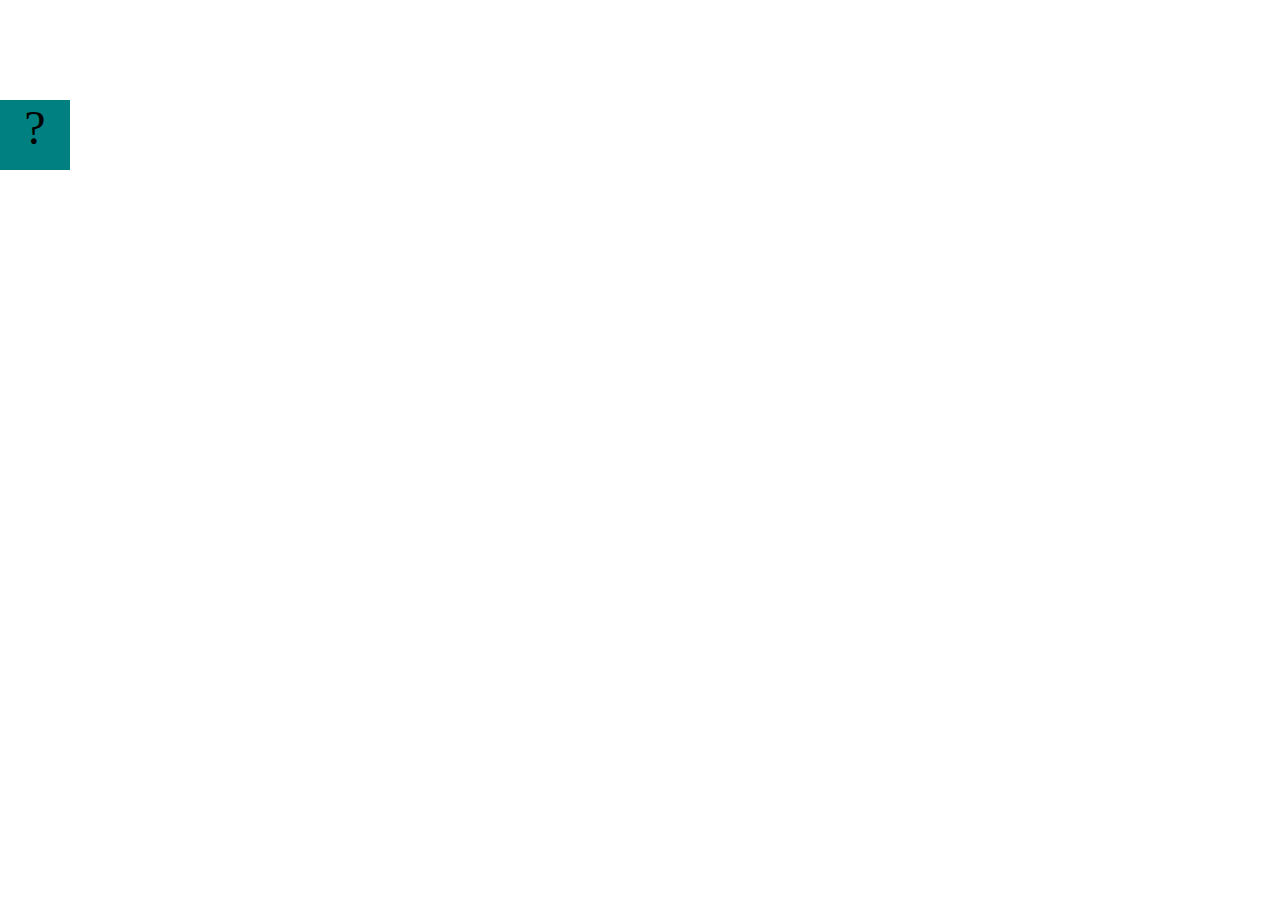
==== projects/bouncing-box/index.html @ 5196d835 "platformer link fix maybe" ====
<!DOCTYPE html>
<html>
<head>
	<meta charset="utf-8">
	<title>Bouncing Box</title>
	<script src="jquery.min.js"></script>
	<style>
		.box {
			width: 70px;
			height: 70px;
			background-color: teal;
			font-size: 300%;
			text-align: center;
			display: block;
			position: absolute;
			top: 100px;
			left: 0px;  /* <--- Change me! */
		}
	</style>
	<!-- 	<script src="//cdnjs.cloudflare.com/ajax/libs/jquery/2.1.1/jquery.min.js"></script> -->

</head>
<body class="board">
	<!-- HTML for the box -->
	<div class="box">?</div>

	<script>
		(function(){
			'use strict'
			/* global jQuery */

			//////////////////////////////////////////////////////////////////
			/////////////////// SETUP DO NOT DELETE //////////////////////////
			//////////////////////////////////////////////////////////////////
			
			var box = jQuery('.box');	// reference to the HTML .box element
			var board = jQuery('.board');	// reference to the HTML .board element
			var boardWidth = board.width();	// the maximum X-Coordinate of the screen

			// Every 50 milliseconds, call the update Function (see below)
			setInterval(update, 50);
			
			// Every time the box is clicked, call the handleBoxClick Function (see below)
			box.on('click', handleBoxClick);

			// moves the Box to a new position on the screen along the X-Axis
			function moveBoxTo(newPositionX) {
				box.css("left", newPositionX);
			}

			// changes the text displayed on the Box
			function changeBoxText(newText) {
				box.text(newText);
			}

			//////////////////////////////////////////////////////////////////
			/////////////////// YOUR CODE BELOW HERE /////////////////////////
			//////////////////////////////////////////////////////////////////
			
			// TODO 2 - Variable declarations 
			

			
			/* 
			This Function will be called 20 times/second. Each time it is called,
			it should move the Box to a new location. If the box drifts off the screen
			turn it around! 
			*/
			function update() {
				

			};

			/* 
			This Function will be called each time the box is clicked. Each time it is called,
			it should increase the points total, increase the speed, and move the box to
			the left side of the screen.
			*/
			function handleBoxClick() {
				


			};
		})();
	</script>
</body>
</html>
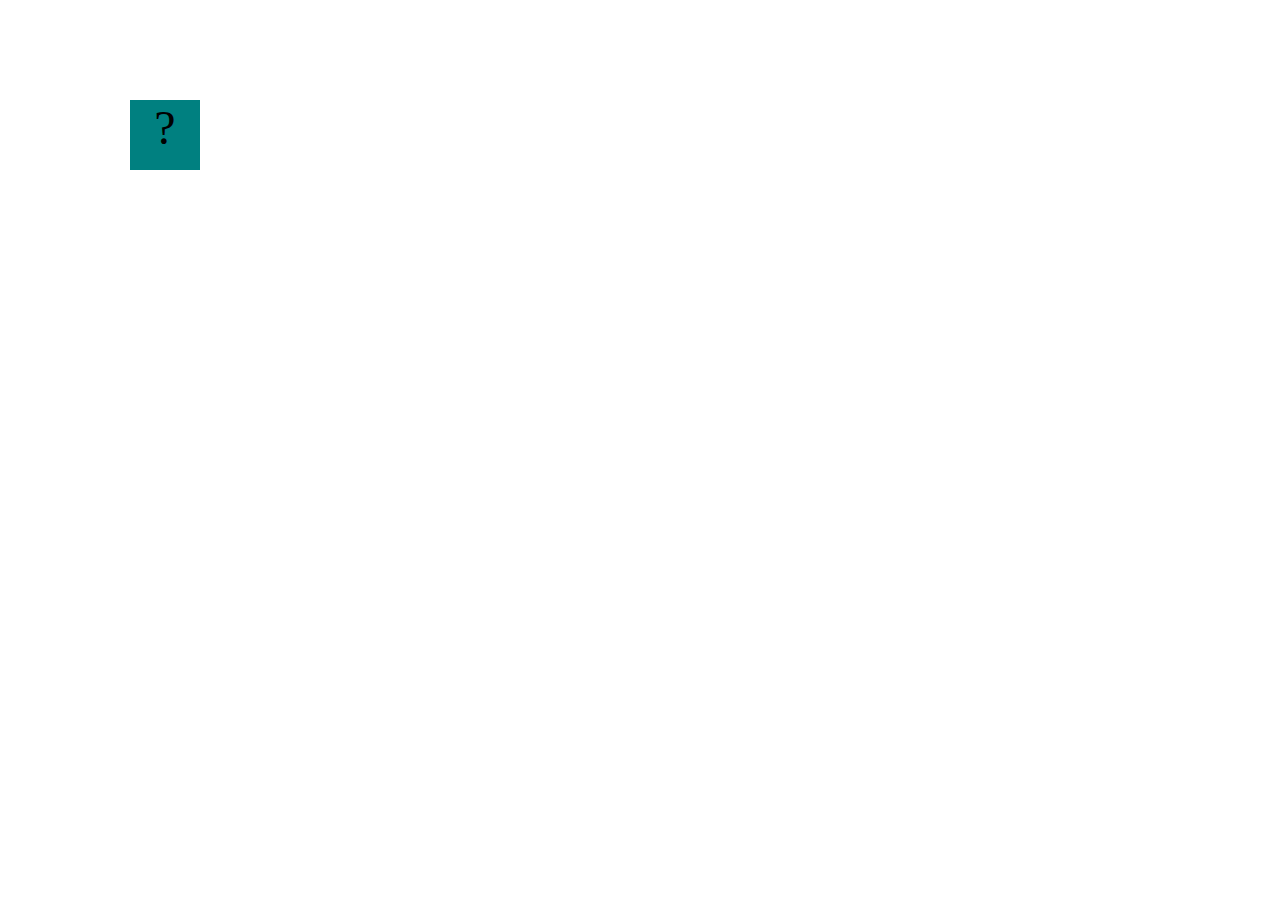
==== commit 43fd8a76: "describe your changes here" ====
--- a/projects/bouncing-box/index.html
+++ b/projects/bouncing-box/index.html
@@ -14,7 +14,7 @@
 			display: block;
 			position: absolute;
 			top: 100px;
-			left: 0px;  /* <--- Change me! */
+			left: 500px;  /* <--- Change me! */
 		}
 	</style>
 	<!-- 	<script src="//cdnjs.cloudflare.com/ajax/libs/jquery/2.1.1/jquery.min.js"></script> -->
@@ -58,17 +58,23 @@
 			//////////////////////////////////////////////////////////////////
 			
 			// TODO 2 - Variable declarations 
-			
-
-			
+			var positionX = 0;
+            var points = 0;
+			var speed = 10;
 			/* 
 			This Function will be called 20 times/second. Each time it is called,
 			it should move the Box to a new location. If the box drifts off the screen
 			turn it around! 
 			*/
 			function update() {
-				
-
+                positionX = positionX + speed;
+				moveBoxTo(positionX)
+                if (positionX > boardWidth) {
+                    speed *= -1;
+                }
+                if (positionX < 0) {
+                    speed *= -1;
+                }
 			};
 
 			/* 
@@ -77,10 +83,17 @@
 			the left side of the screen.
 			*/
 			function handleBoxClick() {
-				
+                positionX = 0;
+                points = points + 1;
+                changeBoxText(points);
+                if (speed > 0) {
+                    speed += 3;
+                }else {
+                    speed -= 3
+                }
+                
 
-
-			};
+			}
 		})();
 	</script>
 </body>
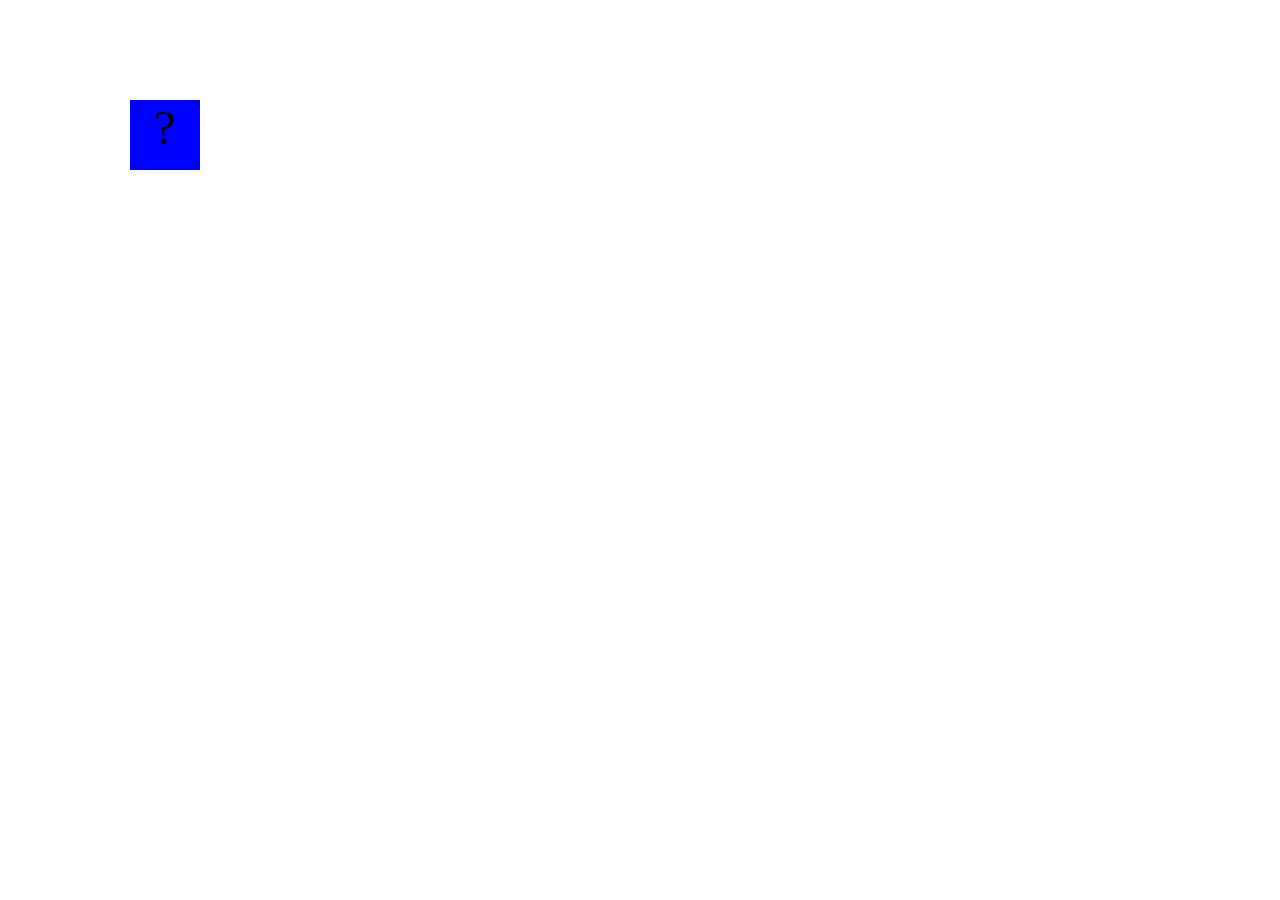
==== commit aeb3dd82: "describe your changes here" ====
--- a/projects/bouncing-box/index.html
+++ b/projects/bouncing-box/index.html
@@ -8,7 +8,7 @@
 		.box {
 			width: 70px;
 			height: 70px;
-			background-color: teal;
+			background-color: blue;
 			font-size: 300%;
 			text-align: center;
 			display: block;
@@ -58,7 +58,7 @@
 			//////////////////////////////////////////////////////////////////
 			
 			// TODO 2 - Variable declarations 
-			var positionX = 0;
+            var positionX = 0;
             var points = 0;
 			var speed = 10;
 			/* 
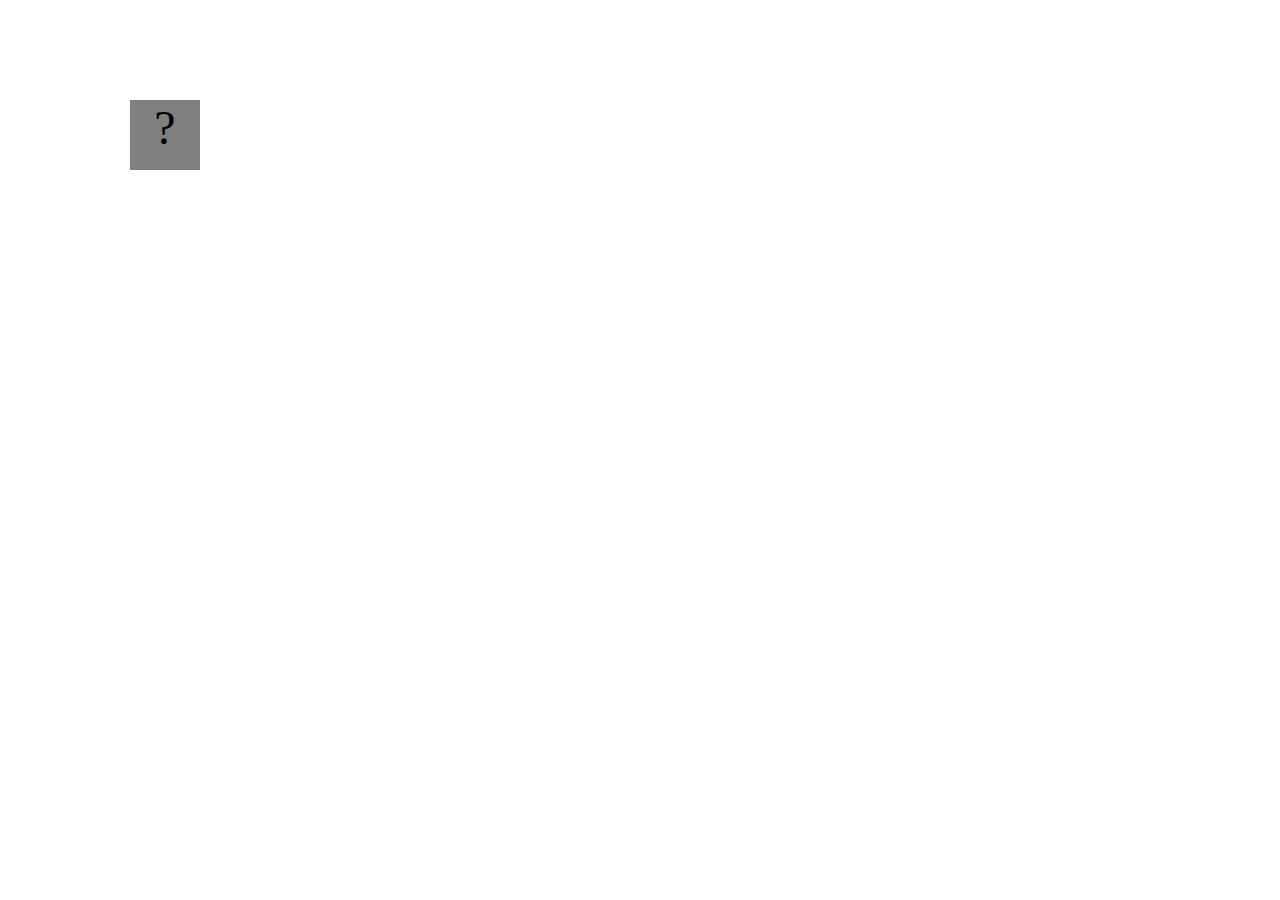
==== commit 7846ccf9: "describe your changes here" ====
--- a/projects/bouncing-box/index.html
+++ b/projects/bouncing-box/index.html
@@ -8,7 +8,7 @@
 		.box {
 			width: 70px;
 			height: 70px;
-			background-color: blue;
+			background-color: grey;
 			font-size: 300%;
 			text-align: center;
 			display: block;
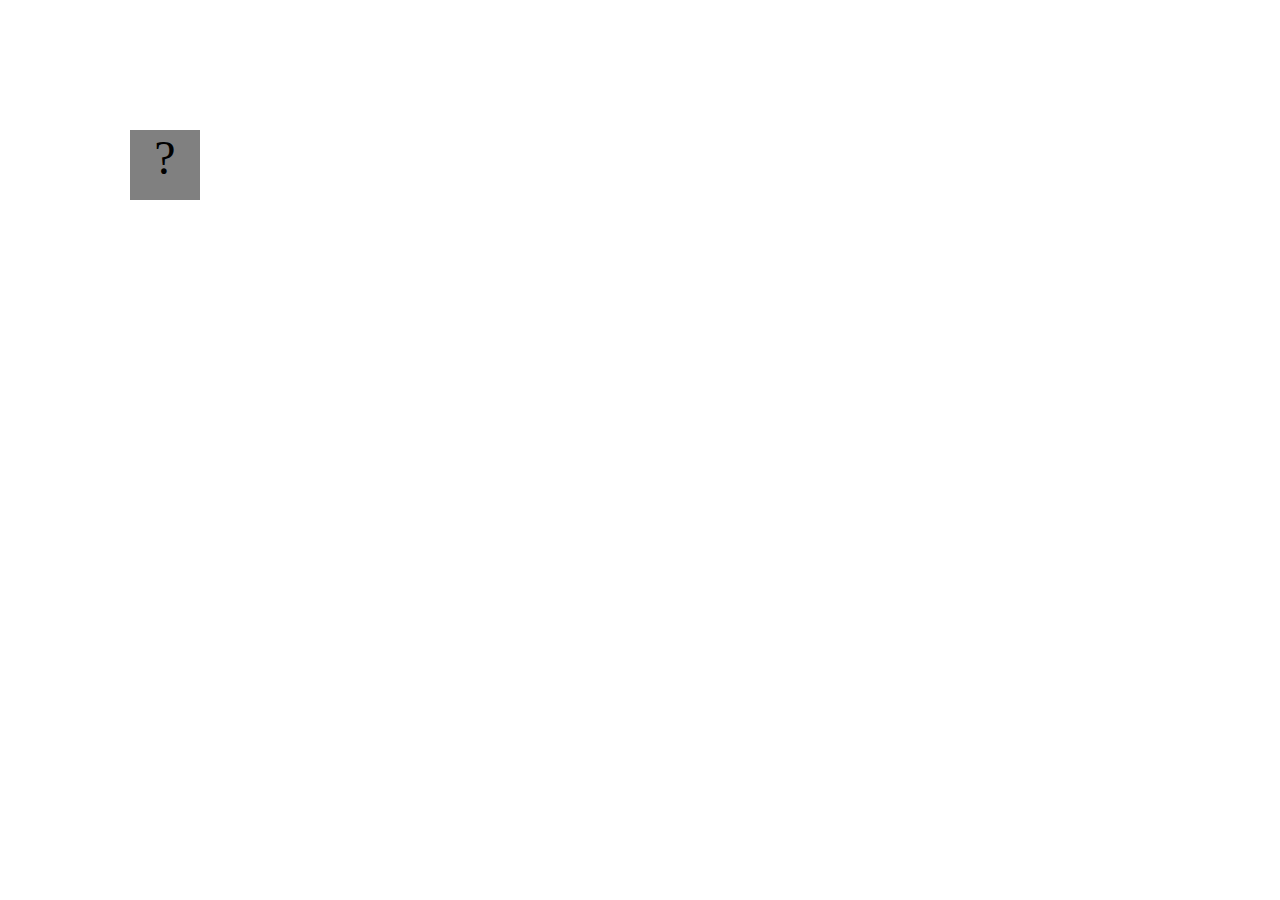
==== commit 3dd5f9b9: "describe your changes here" ====
--- a/projects/bouncing-box/index.html
+++ b/projects/bouncing-box/index.html
@@ -35,7 +35,8 @@
 			
 			var box = jQuery('.box');	// reference to the HTML .box element
 			var board = jQuery('.board');	// reference to the HTML .board element
-			var boardWidth = board.width();	// the maximum X-Coordinate of the screen
+            var boardWidth = board.width(); // the maximum X-Coordinate of the screen
+            var boardHeight = jQuery(window).height();	
 
 			// Every 50 milliseconds, call the update Function (see below)
 			setInterval(update, 50);
@@ -44,9 +45,10 @@
 			box.on('click', handleBoxClick);
 
 			// moves the Box to a new position on the screen along the X-Axis
-			function moveBoxTo(newPositionX) {
-				box.css("left", newPositionX);
-			}
+			function moveBoxTo(newPositionX, newPositionY) {
+                box.css("left", newPositionX);   
+                box.css("top", newPositionY);
+            }
 
 			// changes the text displayed on the Box
 			function changeBoxText(newText) {
@@ -59,8 +61,10 @@
 			
 			// TODO 2 - Variable declarations 
             var positionX = 0;
+            var positionY = 0;
             var points = 0;
-			var speed = 10;
+            var speed = 10;
+            var speedY = 10;
 			/* 
 			This Function will be called 20 times/second. Each time it is called,
 			it should move the Box to a new location. If the box drifts off the screen
@@ -68,13 +72,21 @@
 			*/
 			function update() {
                 positionX = positionX + speed;
-				moveBoxTo(positionX)
+                positionY = positionY + speedY;
+				moveBoxTo(positionX, positionY)
                 if (positionX > boardWidth) {
                     speed *= -1;
                 }
                 if (positionX < 0) {
                     speed *= -1;
                 }
+                if (positionY > boardHeight) {
+                    speedY *= -1;
+                }
+                if (positionY < 0) {
+                    speedY *= -1;
+                } 
+  
 			};
 
 			/* 
@@ -84,13 +96,13 @@
 			*/
 			function handleBoxClick() {
                 positionX = 0;
+                positionY = 0;
                 points = points + 1;
                 changeBoxText(points);
-                if (speed > 0) {
-                    speed += 3;
-                }else {
-                    speed -= 3
-                }
+                speed = speed + 3;
+                speedY = speedY + 3;
+
+                
                 
 
 			}
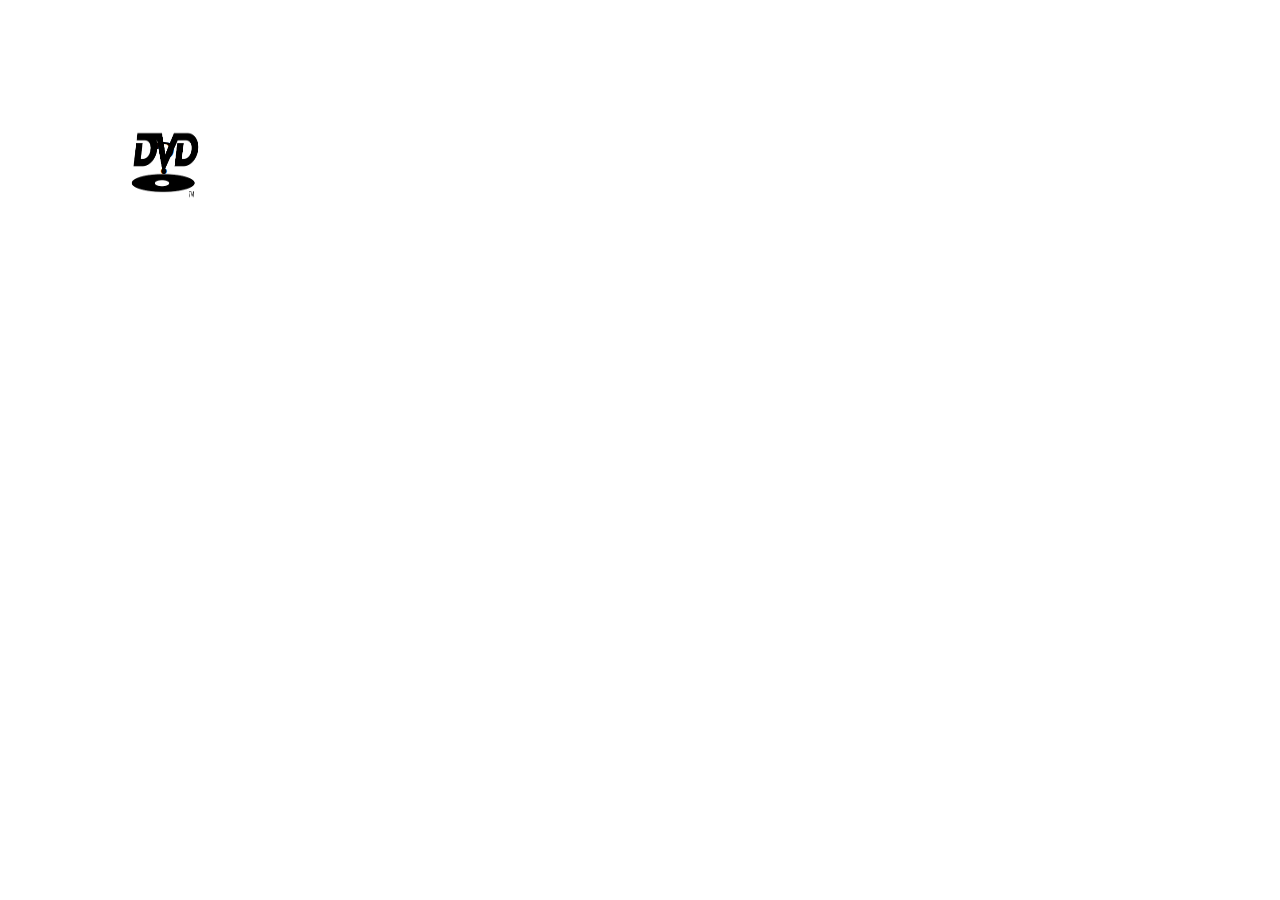
==== commit ad142a05: "describe your changes here" ====
--- a/projects/bouncing-box/index.html
+++ b/projects/bouncing-box/index.html
@@ -6,6 +6,7 @@
 	<script src="jquery.min.js"></script>
 	<style>
 		.box {
+            
 			width: 70px;
 			height: 70px;
 			background-color: grey;
@@ -15,6 +16,8 @@
 			position: absolute;
 			top: 100px;
 			left: 500px;  /* <--- Change me! */
+            background-image:url([data-uri]);
+            background-size: 70px 70px;
 		}
 	</style>
 	<!-- 	<script src="//cdnjs.cloudflare.com/ajax/libs/jquery/2.1.1/jquery.min.js"></script> -->
@@ -23,7 +26,6 @@
 <body class="board">
 	<!-- HTML for the box -->
 	<div class="box">?</div>
-
 	<script>
 		(function(){
 			'use strict'
@@ -50,7 +52,7 @@
                 box.css("top", newPositionY);
             }
 
-			// changes the text displayed on the Box
+            // changes the text displayed on the Box
 			function changeBoxText(newText) {
 				box.text(newText);
 			}
